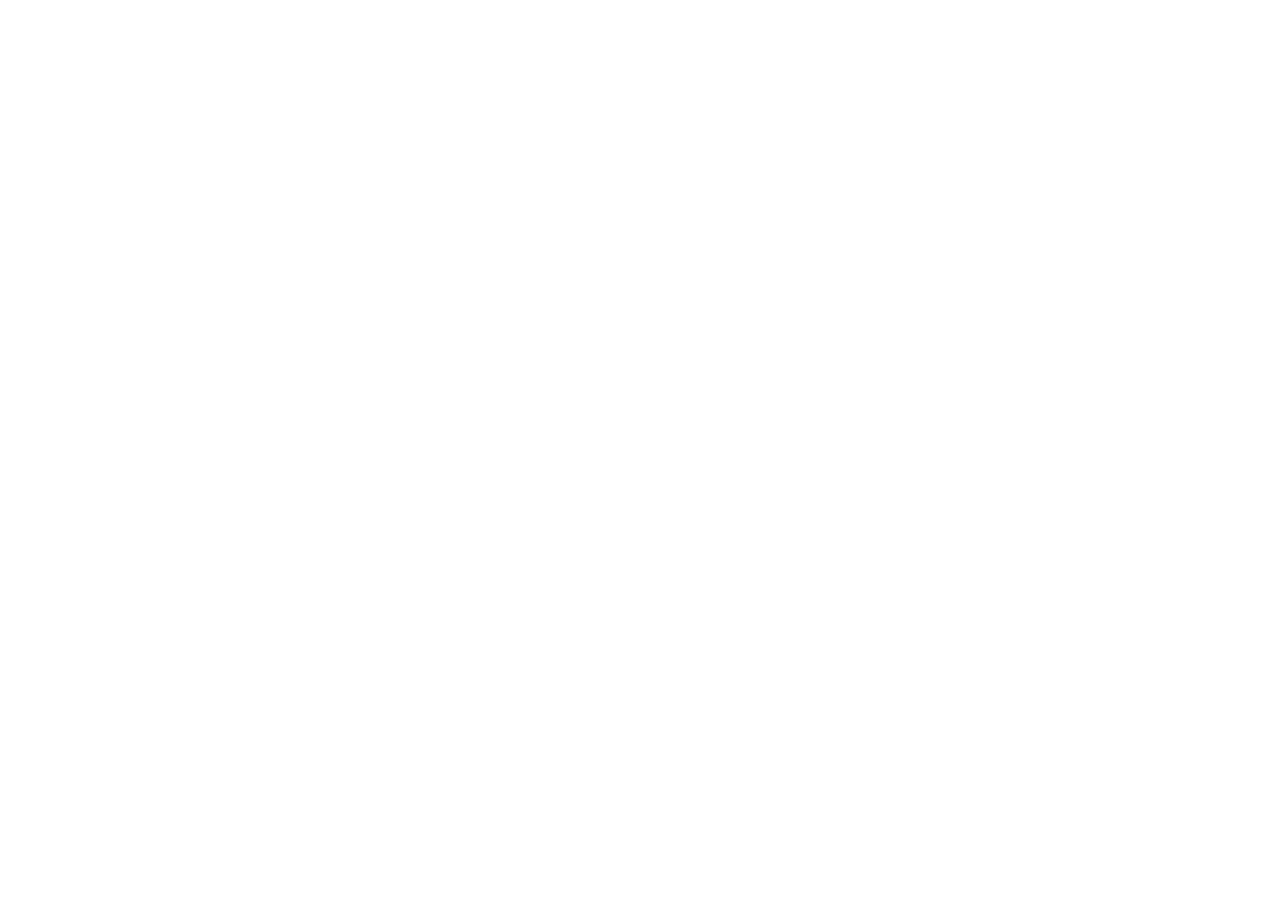
==== index.html @ b9e55bf2 "Update index.html" ====
<!-- Denna fil skall alltid heta index.html och är den första filen på en hemsida -->
<!DOCTYPE html>
<html lang="en">
<head>
    <meta charset="UTF-8">
    <meta http-equiv="X-UA-Compatible" content="IE=edge">
    <meta name="viewport" content="width=device-width, initial-scale=1.0">
    <title>Document</title>
</head>
<body>
    
</body>
</html>
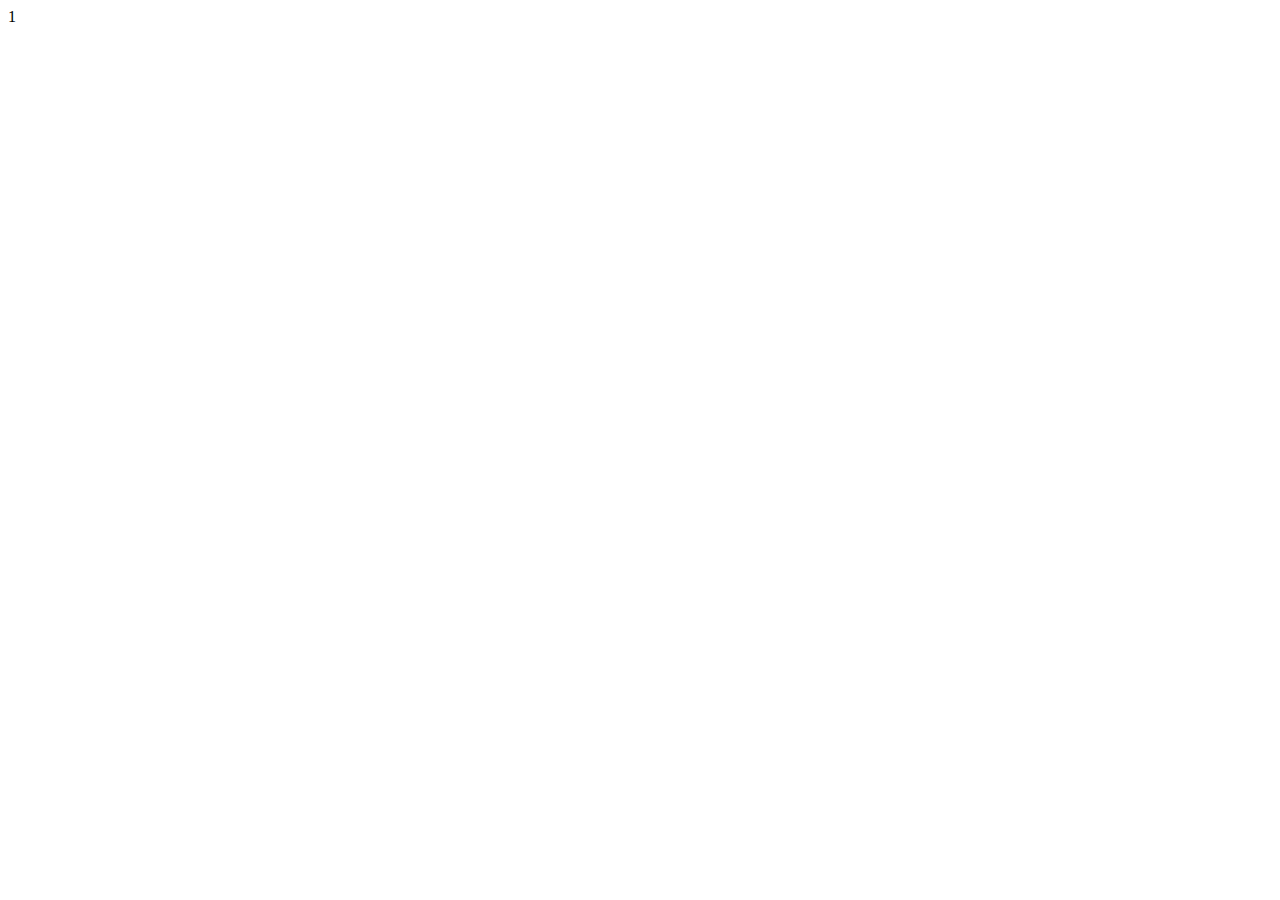
==== commit 76607e4d: "Gjorde mest skissar och försökte förstå hur grid funkar" ====
--- a/index.html
+++ b/index.html
@@ -6,8 +6,12 @@
     <meta http-equiv="X-UA-Compatible" content="IE=edge">
     <meta name="viewport" content="width=device-width, initial-scale=1.0">
     <title>Document</title>
+    <link rel="stylesheet" href="style.css">
 </head>
 <body>
-    
+    <div class="grid-container">
+    <div class="grid-item">1</div>
+
+    </div>
 </body>
 </html>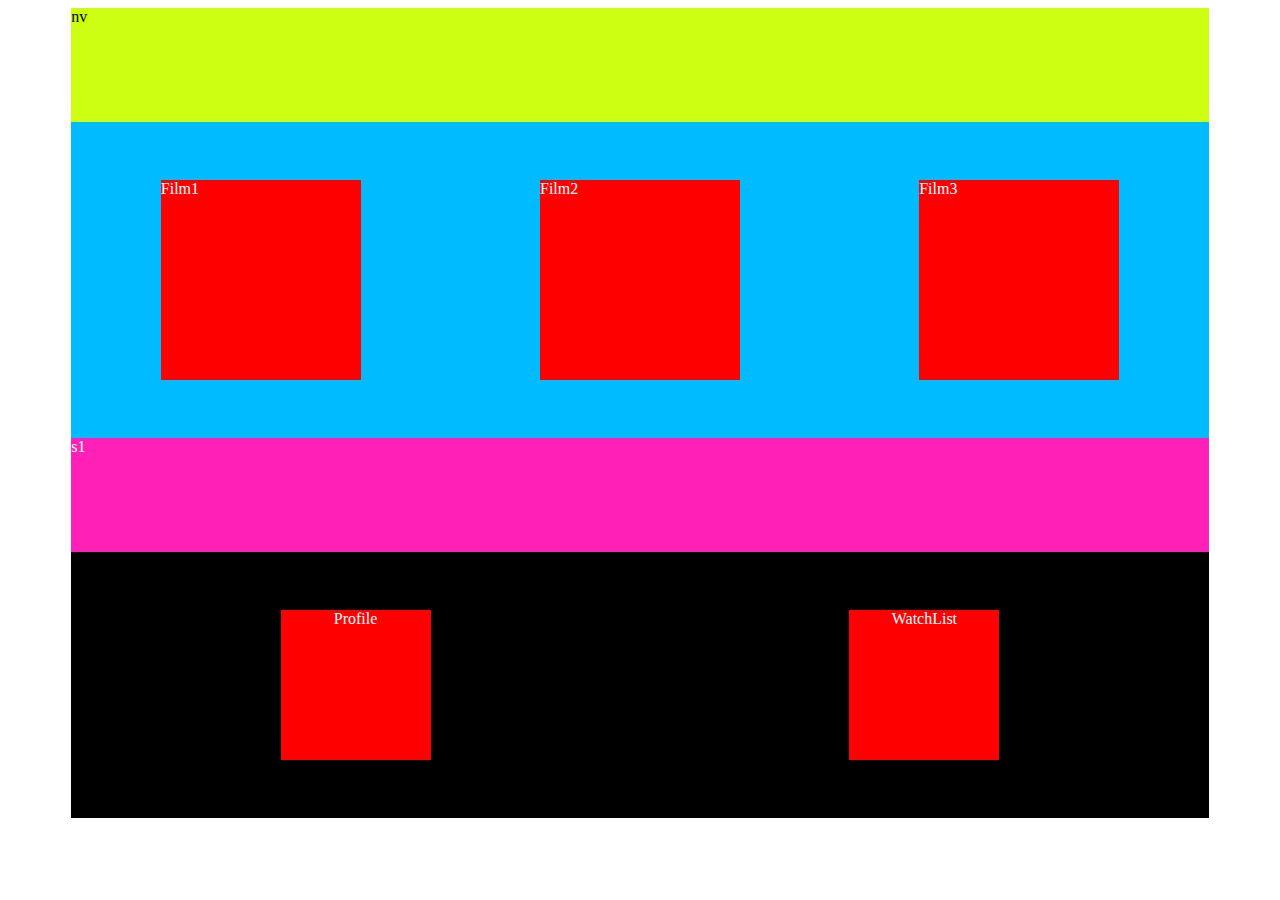
==== commit 5dc0f445: "Börjat Med Layout på Sidorna" ====
--- a/index.html
+++ b/index.html
@@ -5,13 +5,31 @@
     <meta charset="UTF-8">
     <meta http-equiv="X-UA-Compatible" content="IE=edge">
     <meta name="viewport" content="width=device-width, initial-scale=1.0">
-    <title>Document</title>
-    <link rel="stylesheet" href="style.css">
+    <title>FLM-Stream</title>
+    <link rel="stylesheet" href="css/style.css">
 </head>
 <body>
-    <div class="grid-container">
-    <div class="grid-item">1</div>
 
-    </div>
+ <div id="wrapper">
+    <div id="nav">nv</div> 
+    <div id="header">hd</div>
+
+      <div id="header">
+        <header id="child1">Film1</header>
+        <header id="child2">Film2</header>
+        <header id="child3">Film3</header>
+      </div>
+
+    <div id="sec1">s1</div>
+
+    <div id="footer">ft</div>
+    
+    <div id="footer">
+      <footer id="child1">Profile</footer>
+      <footer id="child2">WatchList</footer>
+    
+
+  </div>
+
 </body>
 </html>--- a/css/style.css
+++ b/css/style.css
@@ -0,0 +1,67 @@
+/* Denna fil skall innehålla din CSS kod */
+
+/* Grid Layout */
+#wrapper {
+    display: grid;
+    width: 90%;
+    margin: auto;
+    min-height: 90vh;
+    background-color: white;
+    grid-template-areas: "nv" "nv" "nv"
+                         "hd" "hd" "hd"
+                         "s1" "s1" "s1"
+                         "ft" "ft" "ft";
+}
+
+#nav {
+    grid-area: nv;
+    background-color: rgb(204, 255, 18);
+}
+
+#header {
+    grid-area: hd;
+    background-color: rgb(0, 187, 255);
+    color: white;
+    display: flex;
+    justify-content: space-around;
+    flex-wrap: wrap;
+    align-content: center;
+}
+
+#sec1 {
+    grid-area: s1;
+    background-color: rgb(255, 32, 184);
+    color: white;
+    
+    
+}
+
+#footer {
+    grid-area: ft;
+    background-color: rgb(0, 0, 0);
+    color: white;
+    display: flex;
+    justify-content: space-around;
+    flex-wrap: wrap;
+    align-content: center;
+    grid-template-areas: 
+    "Profile" "WatchList";
+}
+
+/* Child Header "Film 1/2/3" */
+
+#header header {
+    width: 200px;
+    background-color: rgb(255, 0, 0);
+    height: 200px;
+    margin: 10px;
+}
+
+#footer footer {
+    width: 150px;
+    background-color: rgb(255, 0, 0);
+    height: 150px;
+    margin: 10px;
+    text-align:center;
+}
+
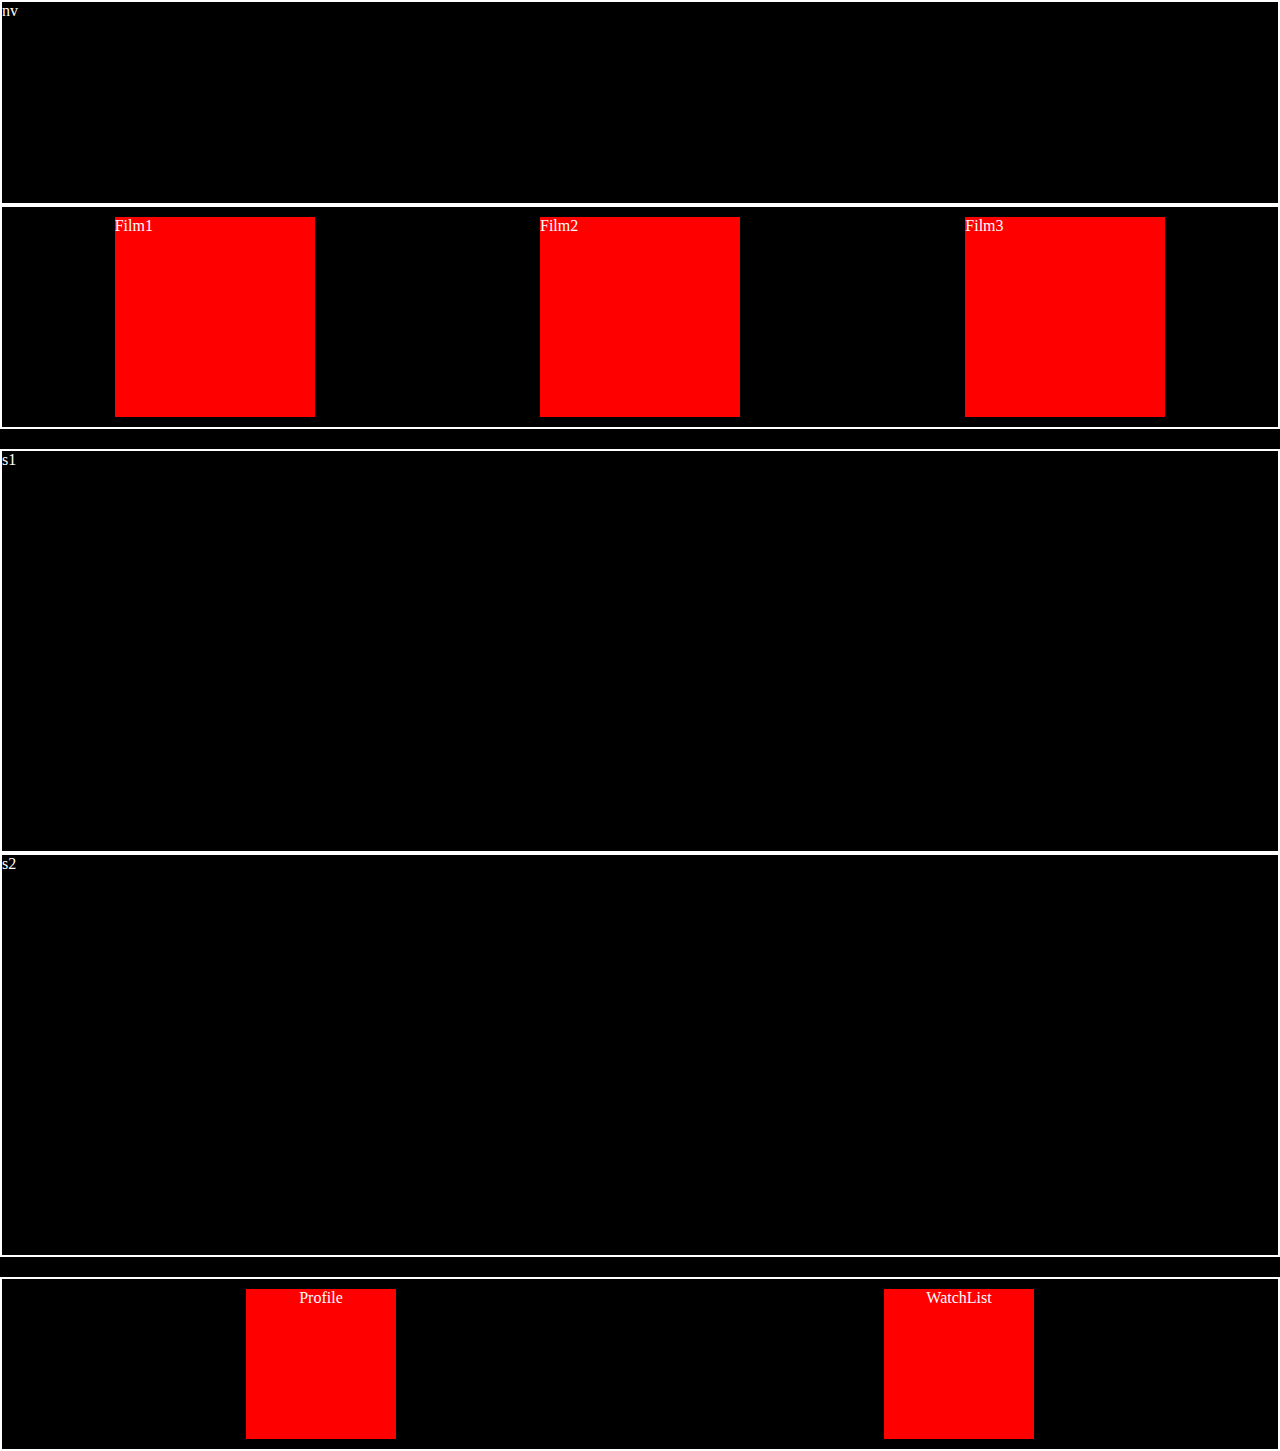
==== commit 065ade9b: "Försökte fixa layout igen har fastnat på det länge och vet inte hur jag ska fortsätta" ====
--- a/index.html
+++ b/index.html
@@ -9,10 +9,12 @@
     <link rel="stylesheet" href="css/style.css">
 </head>
 <body>
-
  <div id="wrapper">
     <div id="nav">nv</div> 
-    <div id="header">hd</div>
+
+    
+
+     <div id="header">hd</div>
 
       <div id="header">
         <header id="child1">Film1</header>
@@ -20,16 +22,21 @@
         <header id="child3">Film3</header>
       </div>
 
-    <div id="sec1">s1</div>
+    <section id="sec1">s1</section>
+    <section id="sec2">s2</section>
+
 
     <div id="footer">ft</div>
     
     <div id="footer">
       <footer id="child1">Profile</footer>
       <footer id="child2">WatchList</footer>
-    
 
+      
   </div>
+  
+  
 
+</div>    
 </body>
 </html>--- a/css/style.css
+++ b/css/style.css
@@ -3,40 +3,63 @@
 /* Grid Layout */
 #wrapper {
     display: grid;
-    width: 90%;
-    margin: auto;
-    min-height: 90vh;
-    background-color: white;
+    width: 100%;
+    
+    background-color: rgb(0, 0, 0);
+    grid-template-rows: 5px 100px 100px;
     grid-template-areas: "nv" "nv" "nv"
                          "hd" "hd" "hd"
                          "s1" "s1" "s1"
+                         "s2" "s2" "s2"
                          "ft" "ft" "ft";
 }
 
+*{
+    margin: 0%;
+    padding: 0%;
+}
+
+/* First Div */
+
 #nav {
     grid-area: nv;
-    background-color: rgb(204, 255, 18);
+    background-color: rgb(0, 0, 0);
+    color: rgb(255, 255, 255);
+    border: 2px solid white;
+    
 }
+
 
 #header {
     grid-area: hd;
-    background-color: rgb(0, 187, 255);
+    background-color: rgb(0, 0, 0);
     color: white;
     display: flex;
     justify-content: space-around;
     flex-wrap: wrap;
     align-content: center;
+    margin-bottom: 20px;
+    border: 2px solid white;
 }
+
 
 #sec1 {
     grid-area: s1;
-    background-color: rgb(255, 32, 184);
+    background-color: rgb(0, 0, 0);
     color: white;
-    
-    
+    border: 2px solid white;
+    height: 400px;
+}
+#sec2 {
+    grid-area: s2;
+    background-color: rgb(0, 0, 0);
+    color: white;
+    border: 2px solid white;
+    height: 400px;
 }
 
-#footer {
+
+ #footer {
     grid-area: ft;
     background-color: rgb(0, 0, 0);
     color: white;
@@ -46,6 +69,8 @@
     align-content: center;
     grid-template-areas: 
     "Profile" "WatchList";
+    border: 2px solid white;
+    margin-top: 20px;
 }
 
 /* Child Header "Film 1/2/3" */
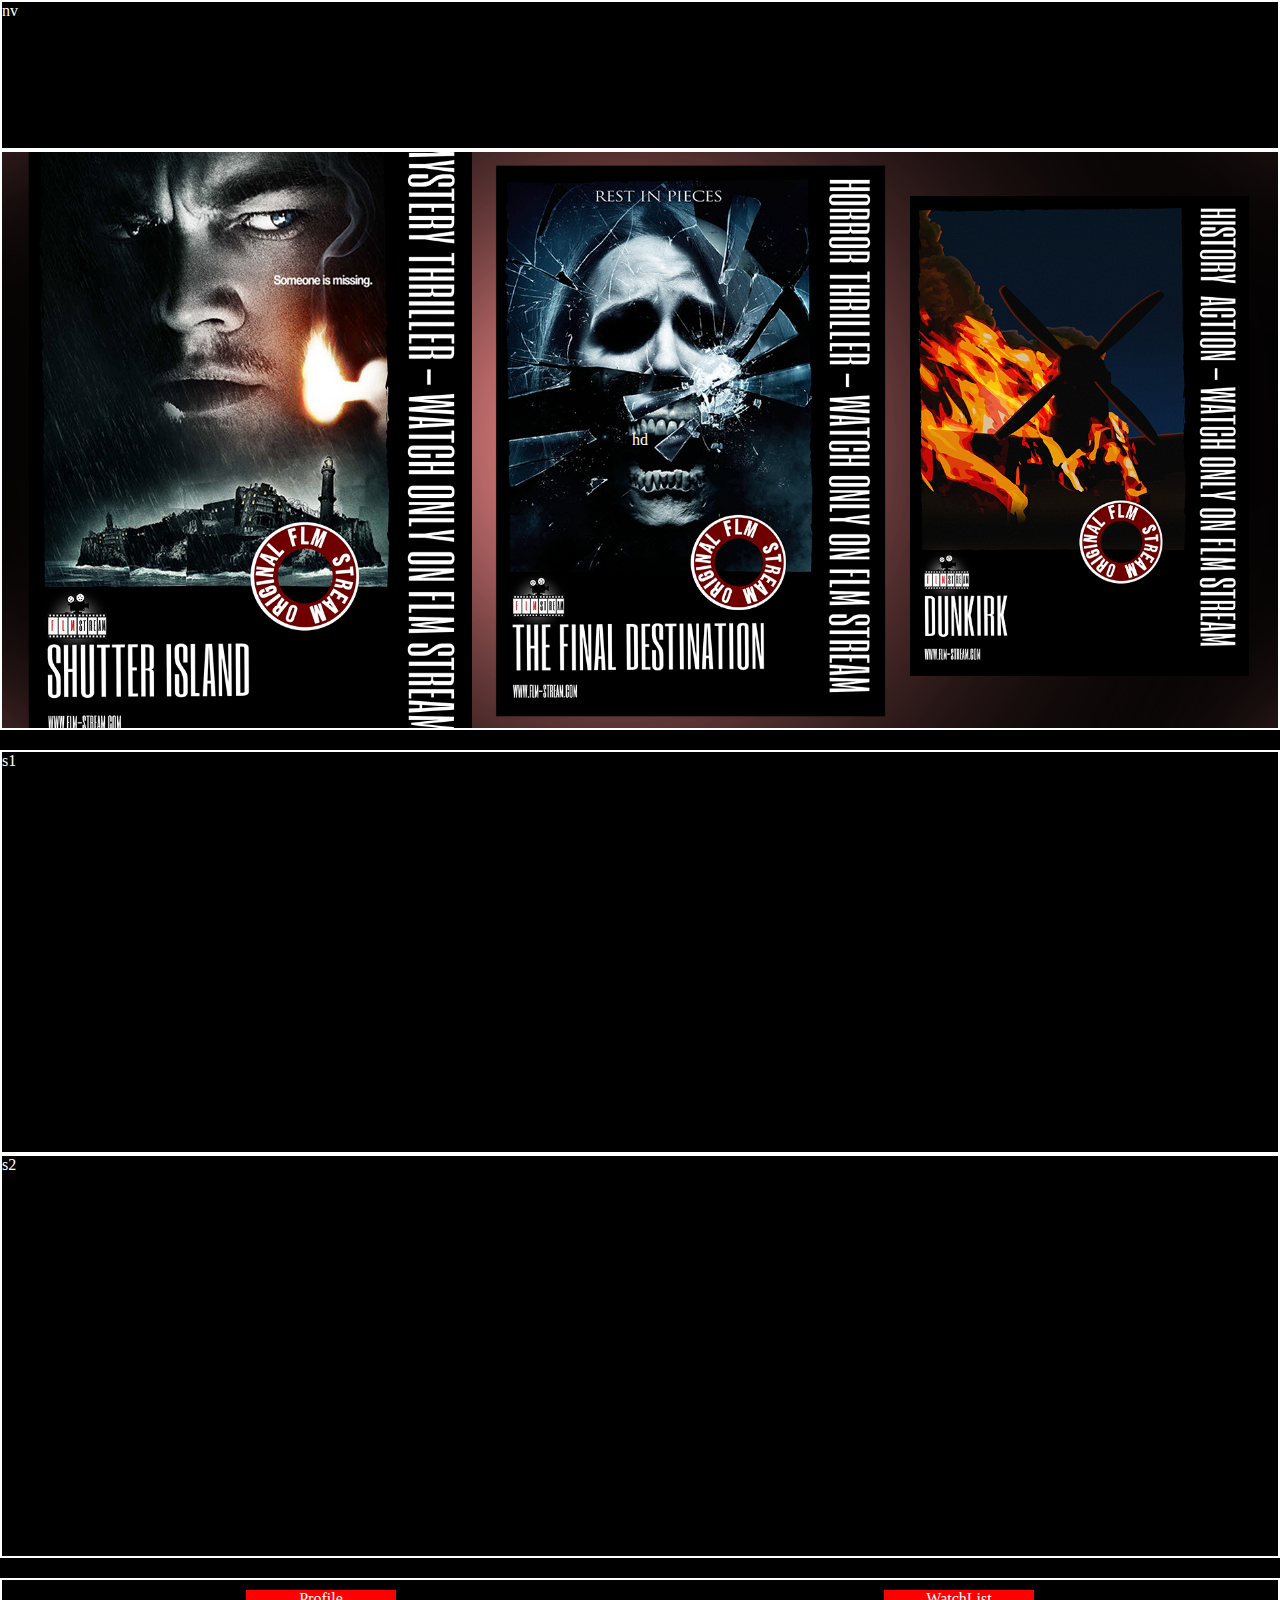
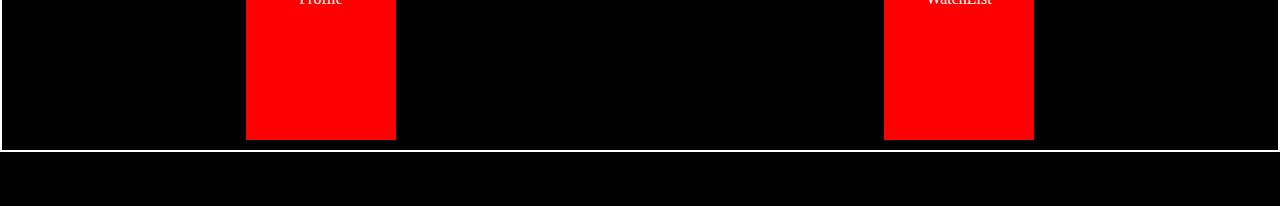
==== commit 8b2e7548: "Lagt till en bild försöker anpassa det" ====
--- a/index.html
+++ b/index.html
@@ -12,16 +12,18 @@
  <div id="wrapper">
     <div id="nav">nv</div> 
 
-    
+    <nav>
+      <ul>
+        <li>Home</li>
+        <li>Contacts</li>
+        <li>Up Coming Films/Tv-Shows</li>
+      </ul>
+    </nav>
 
      <div id="header">hd</div>
-
-      <div id="header">
-        <header id="child1">Film1</header>
-        <header id="child2">Film2</header>
-        <header id="child3">Film3</header>
-      </div>
-
+    
+      
+     
     <section id="sec1">s1</section>
     <section id="sec2">s2</section>
 
--- a/css/style.css
+++ b/css/style.css
@@ -6,7 +6,8 @@
     width: 100%;
     
     background-color: rgb(0, 0, 0);
-    grid-template-rows: 5px 100px 100px;
+    grid-template-rows: 50px 50px 50px 
+    200px 200px 200px;
     grid-template-areas: "nv" "nv" "nv"
                          "hd" "hd" "hd"
                          "s1" "s1" "s1"
@@ -40,6 +41,10 @@
     align-content: center;
     margin-bottom: 20px;
     border: 2px solid white;
+    background-image:url("/img/ALLPOSTERS.png");
+    background-size: cover;
+    background-repeat: no-repeat;
+    background-position: center;
 }
 
 
@@ -75,12 +80,6 @@
 
 /* Child Header "Film 1/2/3" */
 
-#header header {
-    width: 200px;
-    background-color: rgb(255, 0, 0);
-    height: 200px;
-    margin: 10px;
-}
 
 #footer footer {
     width: 150px;
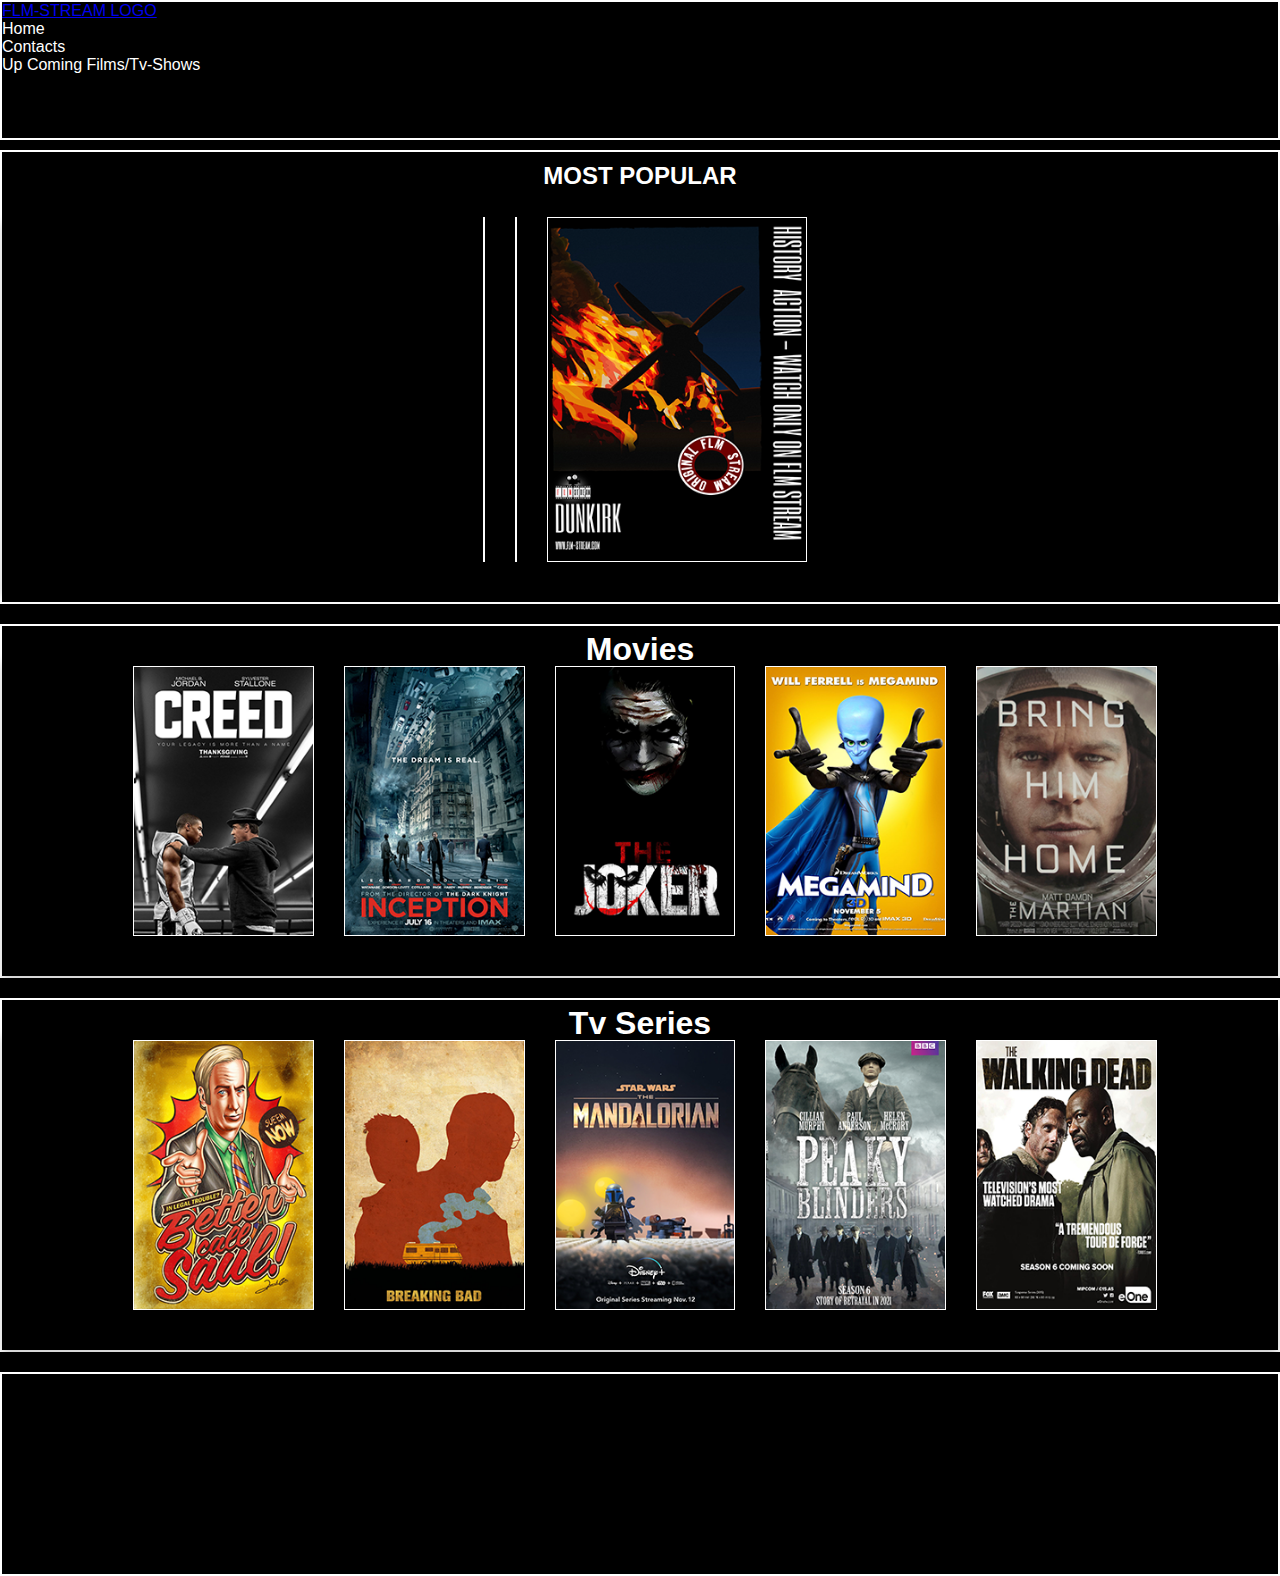
==== commit b0ed76ed: "Har gjort ganska mycket!" ====
--- a/index.html
+++ b/index.html
@@ -1,7 +1,7 @@
 <!-- Denna fil skall alltid heta index.html och är den första filen på en hemsida -->
 <!DOCTYPE html>
 <html lang="en">
-<head>
+<head> 
     <meta charset="UTF-8">
     <meta http-equiv="X-UA-Compatible" content="IE=edge">
     <meta name="viewport" content="width=device-width, initial-scale=1.0">
@@ -10,29 +10,58 @@
 </head>
 <body>
  <div id="wrapper">
-    <div id="nav">nv</div> 
 
     <nav>
       <ul>
-        <li>Home</li>
-        <li>Contacts</li>
-        <li>Up Coming Films/Tv-Shows</li>
+        <li class="logo"><a href="index.html">FLM-STREAM LOGO</a></li>
+        <li class="glow">Home</li>
+        <li class="glow">Contacts</li>
+        <li class="glow">Up Coming Films/Tv-Shows</li>
       </ul>
     </nav>
 
-     <div id="header">hd</div>
+     <header id="header">
+      <h2 class="glow">MOST POPULAR</h2>
+      <div class="box2"> 
+        <img src="img/SHUTTERISLANDPOSTER.png" alt="">
+        <img src="img/THEFINALDESTINATIONPOSTER.png" alt="">
+        <img src="img/DUNKIRK.png" alt="">
+      </div>
+     </header> 
     
       
      
-    <section id="sec1">s1</section>
-    <section id="sec2">s2</section>
+    <section id="sec1">
+      <h1 class="glow">Movies</h1>
+      <div class="box"> 
+        <img src="img/Movie Posters /CREEDPOSTER.png" alt="">
+        <img src="img/Movie Posters /INCEPTION.png" alt="">
+        <img src="img/Movie Posters /JOKERPOSTER.png" alt="">
+        <img src="img/Movie Posters /MEGAMINDPOSTER.png" alt="">
+        <img src="img/Movie Posters /THEMARTIANPOSTER.png" alt="">
+      </div>
+    </section>
+    
+    <section id="sec2">
+      <h1 class="glow">Tv Series</h1>
+      <div class="box"> 
+        <img src="img/Tv-Show Poster/BETTERCALLSAUL.png" alt="">
+        <img src="img/Tv-Show Poster/BREAKINGBADPOSTER.png" alt="">
+        <img src="img/Tv-Show Poster/MANDALORIANPOSTER.png" alt="">
+        <img src="img/Tv-Show Poster/PEAKYBLINDERSPOSTER.png" alt="">
+        <img src="img/Tv-Show Poster/WALKINGDEADPOSTER.png" alt="">
+      </div>
+    </section>
 
 
-    <div id="footer">ft</div>
     
-    <div id="footer">
-      <footer id="child1">Profile</footer>
-      <footer id="child2">WatchList</footer>
+    
+    <footer id="footer"> 
+      
+      
+    </div> 
+    </footer>
+
 
       
   </div>
--- a/css/style.css
+++ b/css/style.css
@@ -1,13 +1,12 @@
 /* Denna fil skall innehålla din CSS kod */
 
-/* Grid Layout */
+/* Grid Layout --- Wrapper */
 #wrapper {
     display: grid;
     width: 100%;
-    
     background-color: rgb(0, 0, 0);
     grid-template-rows: 50px 50px 50px 
-    200px 200px 200px;
+    200px 200px;
     grid-template-areas: "nv" "nv" "nv"
                          "hd" "hd" "hd"
                          "s1" "s1" "s1"
@@ -18,53 +17,114 @@
 *{
     margin: 0%;
     padding: 0%;
+    font-family: Arial, Helvetica, sans-serif;
 }
 
-/* First Div */
+/* ----- Nav ----- */
 
-#nav {
+nav {
     grid-area: nv;
     background-color: rgb(0, 0, 0);
     color: rgb(255, 255, 255);
     border: 2px solid white;
+    margin-bottom: 10px;
+    text-align:left;
     
 }
 
+/* ----- Header ----- */
 
-#header {
+header {
     grid-area: hd;
     background-color: rgb(0, 0, 0);
     color: white;
-    display: flex;
-    justify-content: space-around;
-    flex-wrap: wrap;
-    align-content: center;
-    margin-bottom: 20px;
     border: 2px solid white;
-    background-image:url("/img/ALLPOSTERS.png");
-    background-size: cover;
-    background-repeat: no-repeat;
-    background-position: center;
+    height: 450px;
 }
 
+h2 {
+
+    text-align: center;
+    margin-top: 10px;
+    margin-bottom: 10px;
+    height: 45px;
+
+}
+
+.box2 {
+    height: 375px;
+    padding: 0px;
+    border-radius: 5px;
+    background: rgb(0, 0, 0);
+    box-shadow: 0px 5px 10px rgba(0, 0, 0, 0.2);
+    justify-content: center;
+    display:flex
+}
+
+/* ----- Sections ----- */
 
 #sec1 {
     grid-area: s1;
     background-color: rgb(0, 0, 0);
     color: white;
     border: 2px solid white;
-    height: 400px;
+    height: 350px;
+    margin-bottom: 20px;
+    margin-top: 20px;
+   
 }
+
 #sec2 {
     grid-area: s2;
     background-color: rgb(0, 0, 0);
     color: white;
     border: 2px solid white;
-    height: 400px;
+    height: 350px;
 }
 
+.box {
+    height: 300px;
+    padding: 10px;
+    border-radius: 5px;
+    background: rgb(0, 0, 0);
+    box-shadow: 0px 5px 10px rgba(0, 0, 0, 0.2);
+    justify-content: center;
+    display:flex
+}
 
- #footer {
+h1 {
+    
+    text-align: center;
+    margin-top: 5px;
+    margin-bottom: 5px;
+    height: 20px;
+
+}
+
+img {
+   margin: 0px 10px 30px 20px ;
+   border: 1px solid white;
+   display: inline-block;
+}
+
+img:hover {
+    letter-spacing: 1px;
+}
+
+img:hover {
+    transform: scale(1.03);
+    box-shadow: 1px 1px 7px 7px rgba(255, 255, 255, 0.4); 
+}
+
+@media (max-width: 770px) {
+    .wrapper {
+        padding: 20px;
+    }
+}
+
+/* ----- footer ----- */
+
+footer {
     grid-area: ft;
     background-color: rgb(0, 0, 0);
     color: white;
@@ -76,16 +136,62 @@
     "Profile" "WatchList";
     border: 2px solid white;
     margin-top: 20px;
+    height: 200px;
+
 }
 
-/* Child Header "Film 1/2/3" */
+.box3 {
+    height: 300px;
+    padding: 10px;
+    border-radius: 5px;
+    background: rgb(0, 0, 0);
+    box-shadow: 0px 5px 10px rgba(0, 0, 0, 0.2);
+    justify-content: center;
+    display:flex
+}
 
 
-#footer footer {
+
+/* Child Header "Profile & Watchlist" */
+
+
+#child1 {
     width: 150px;
-    background-color: rgb(255, 0, 0);
+    background-color: rgb(137, 22, 22);
     height: 150px;
-    margin: 10px;
-    text-align:center;
+    margin: 15px;
+    text-align: center;
+    
 }
 
+#child2 {
+    width: 150px;
+    background-color: rgb(137, 22, 22);
+    height: 150px;
+    margin: 15px;
+    text-align: center;
+    
+}
+
+/* -- Glowing Text -- 
+
+.glow {
+    
+    color: #fff;
+    text-align: center;
+    -webkit-animation: glow 1s ease-in-out infinite alternate;
+    -moz-animation: glow 1s ease-in-out infinite alternate;
+    animation: glow 1s ease-in-out infinite alternate;
+}
+
+@-webkit-keyframes glow { 
+    from { 
+        text-shadow: 0 0 10px #fff, 0 0 20px #fff, 0 0 30px hsl(351, 71%, 43%), 0 0 40px hsl(351, 71%, 43%), 0 0 50px hsl(351, 71%, 43%), 0 0 60px hsl(351, 71%, 43%), 0 0 70px hsl(351, 71%, 43%);
+    }
+    to {
+        text-shadow: 0 0 20px #fff, 0 0 30px hsl(351, 49%, 55%), 0 0 40px hsl(351, 49%, 55%), 0 0 50px hsl(351, 49%, 55%), 0 0 60px hsl(351, 49%, 55%), 0 0 70px hsl(351, 49%, 55%), 0 0 80px hsl(351, 49%, 55%);
+    }
+}
+
+/* Background Image */
+
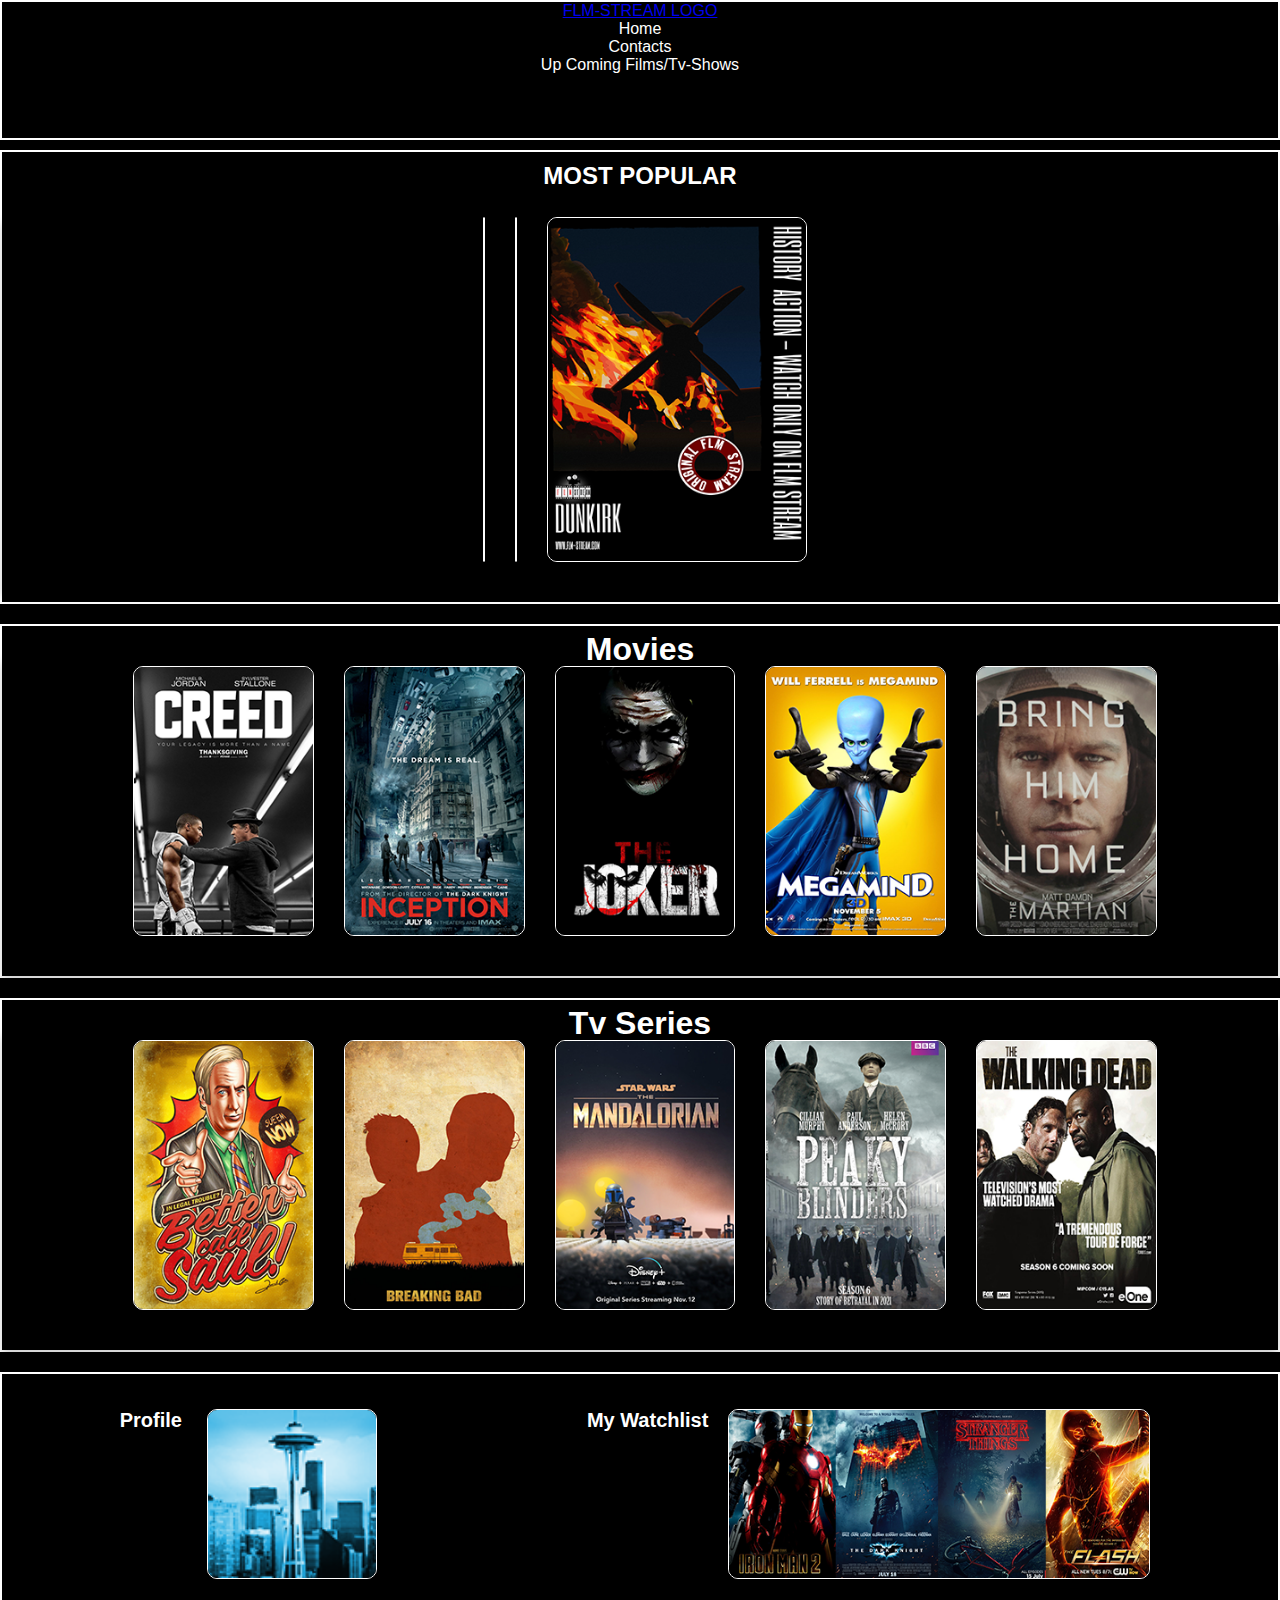
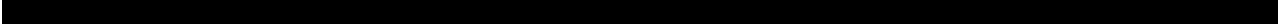
==== commit e205bccc: "Fixat färdigt footer, har kvar nav baren att göra sen är jag klar med hela första sidan" ====
--- a/index.html
+++ b/index.html
@@ -9,7 +9,7 @@
     <link rel="stylesheet" href="css/style.css">
 </head>
 <body>
- <div id="wrapper">
+<div id="wrapper">
 
     <nav>
       <ul>
@@ -56,15 +56,19 @@
 
     
     
-    <footer id="footer"> 
-      
-      
-    </div> 
+    <footer id="footer">
+      <div class="box3"> 
+      <h5>Profile</h5>
+      <img src="/img/Profile.png" alt="">
+      <h4>My Watchlist</h4>
+      <img src="/img/MyWatchList.png" alt="">
+      </div>
+
     </footer>
 
 
       
-  </div>
+  
   
   
 
--- a/css/style.css
+++ b/css/style.css
@@ -28,7 +28,7 @@
     color: rgb(255, 255, 255);
     border: 2px solid white;
     margin-bottom: 10px;
-    text-align:left;
+    text-align:center;
     
 }
 
@@ -136,44 +136,48 @@
     "Profile" "WatchList";
     border: 2px solid white;
     margin-top: 20px;
+    height: 250px;
+
+}
+
+h4 {
+    text-align: center;
+    font-size: 20px;
+    margin-left: 200px;
+    height: 20px;
+
+  
+
+}
+
+h5 {
+    text-align: center;
+    font-size: 20px;
+    margin-right: 5px;
+    height: 20px;
+
+  
+
+}
+
+.box3 {
     height: 200px;
-
-}
-
-.box3 {
-    height: 300px;
-    padding: 10px;
+    padding: 0px;
+    margin-top: 20px;
     border-radius: 5px;
     background: rgb(0, 0, 0);
     box-shadow: 0px 5px 10px rgba(0, 0, 0, 0.2);
-    justify-content: center;
-    display:flex
-}
-
-
-
-/* Child Header "Profile & Watchlist" */
-
-
-#child1 {
-    width: 150px;
-    background-color: rgb(137, 22, 22);
-    height: 150px;
-    margin: 15px;
-    text-align: center;
-    
-}
-
-#child2 {
-    width: 150px;
-    background-color: rgb(137, 22, 22);
-    height: 150px;
-    margin: 15px;
-    text-align: center;
-    
-}
-
-/* -- Glowing Text -- 
+    justify-content:center;
+    display:flex;
+    justify-content: space-between 20px;
+    
+}
+
+img { border-radius: 10px;
+
+}
+
+/* -- Glowing Text -- *
 
 .glow {
     
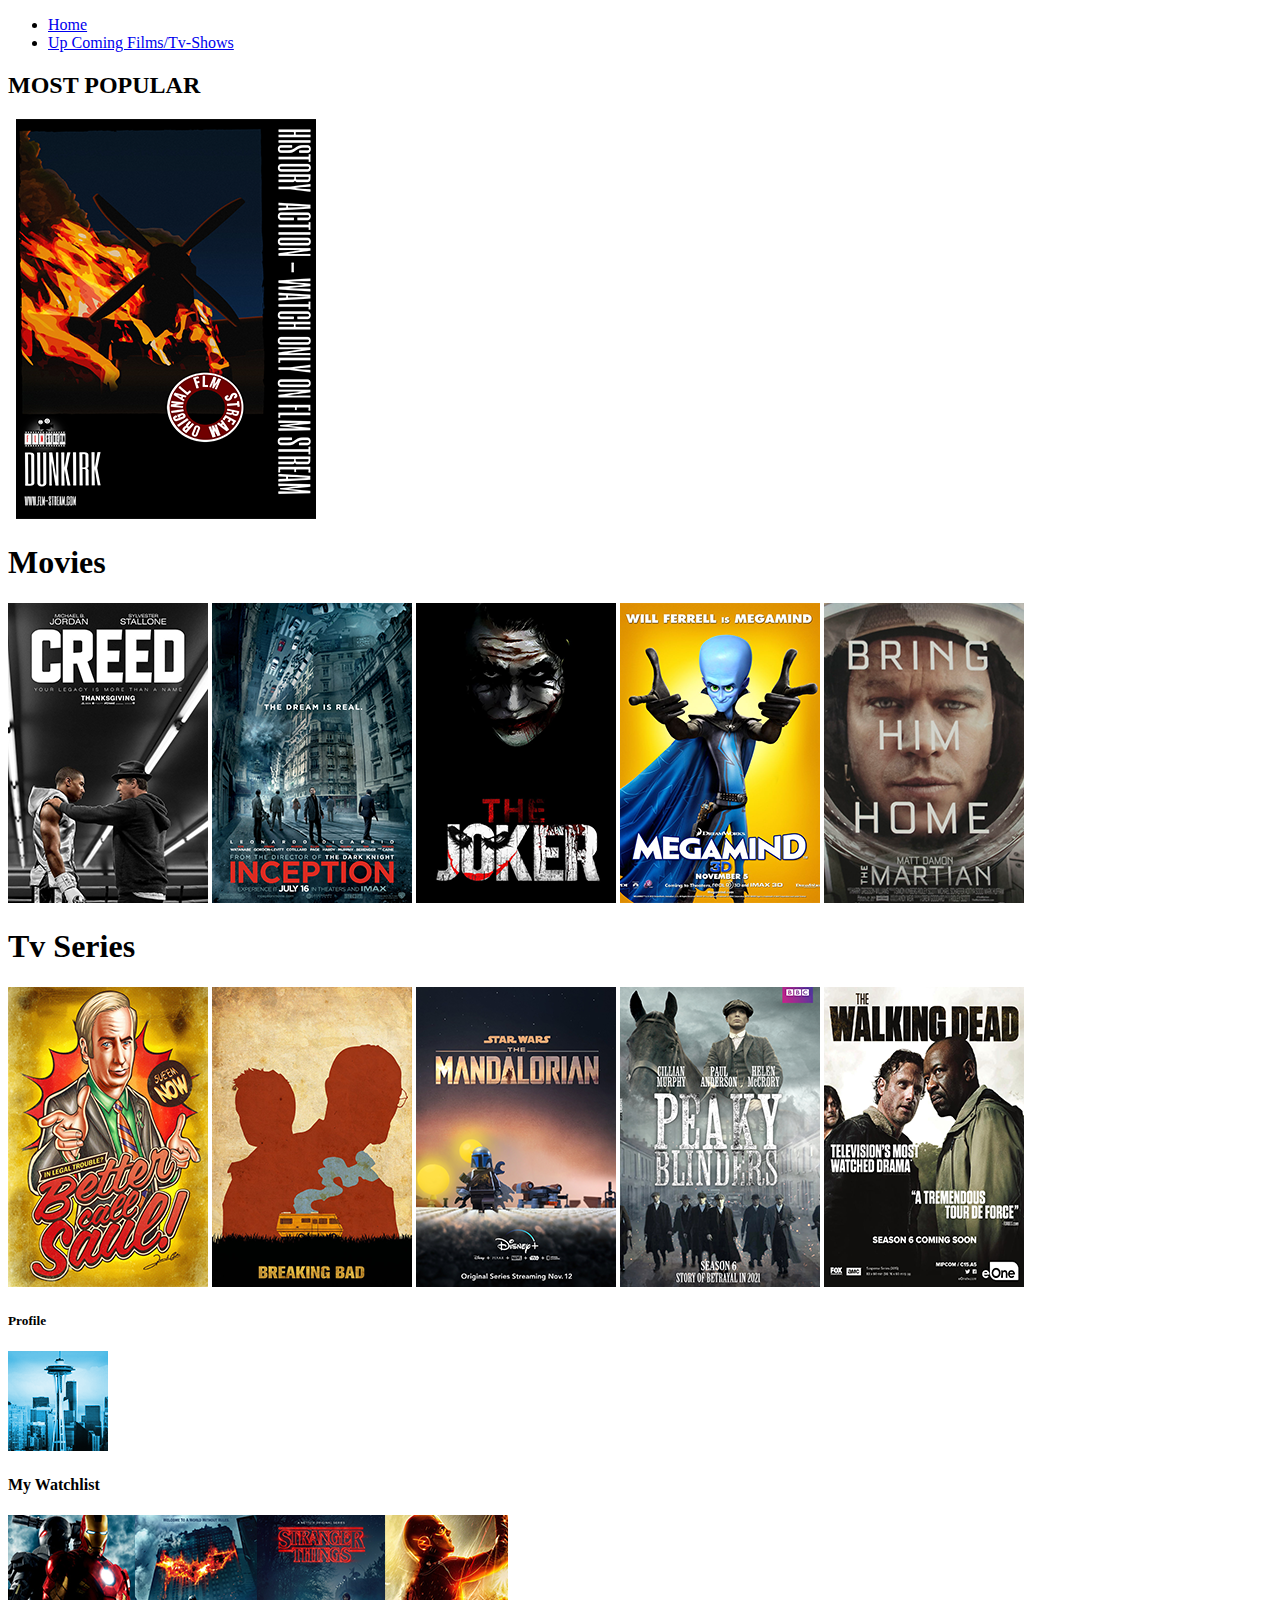
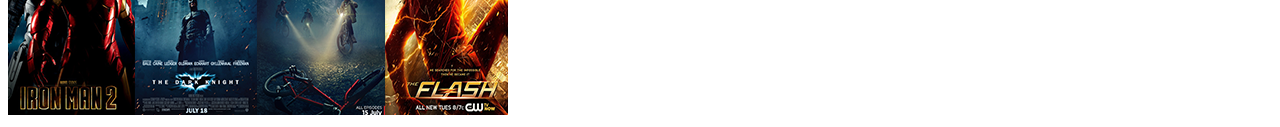
==== commit 2114da89: "Glömt att pusha sorry" ====
--- a/index.html
+++ b/index.html
@@ -6,22 +6,21 @@
     <meta http-equiv="X-UA-Compatible" content="IE=edge">
     <meta name="viewport" content="width=device-width, initial-scale=1.0">
     <title>FLM-Stream</title>
-    <link rel="stylesheet" href="css/style.css">
+    <link rel="stylesheet" href="css/Style.css">
 </head>
 <body>
 <div id="wrapper">
 
     <nav>
       <ul>
-        <li class="logo"><a href="index.html">FLM-STREAM LOGO</a></li>
-        <li class="glow">Home</li>
-        <li class="glow">Contacts</li>
-        <li class="glow">Up Coming Films/Tv-Shows</li>
+        <li class="text"><a href="Index.html">Home</a></li>
+        <li class="text"><a href="Index2.html">Up Coming Films/Tv-Shows</a></li>
+
       </ul>
     </nav>
 
      <header id="header">
-      <h2 class="glow">MOST POPULAR</h2>
+      <h2>MOST POPULAR</h2>
       <div class="box2"> 
         <img src="img/SHUTTERISLANDPOSTER.png" alt="">
         <img src="img/THEFINALDESTINATIONPOSTER.png" alt="">
@@ -32,7 +31,7 @@
       
      
     <section id="sec1">
-      <h1 class="glow">Movies</h1>
+      <h1>Movies</h1>
       <div class="box"> 
         <img src="img/Movie Posters /CREEDPOSTER.png" alt="">
         <img src="img/Movie Posters /INCEPTION.png" alt="">
@@ -43,7 +42,7 @@
     </section>
     
     <section id="sec2">
-      <h1 class="glow">Tv Series</h1>
+      <h1>Tv Series</h1>
       <div class="box"> 
         <img src="img/Tv-Show Poster/BETTERCALLSAUL.png" alt="">
         <img src="img/Tv-Show Poster/BREAKINGBADPOSTER.png" alt="">
